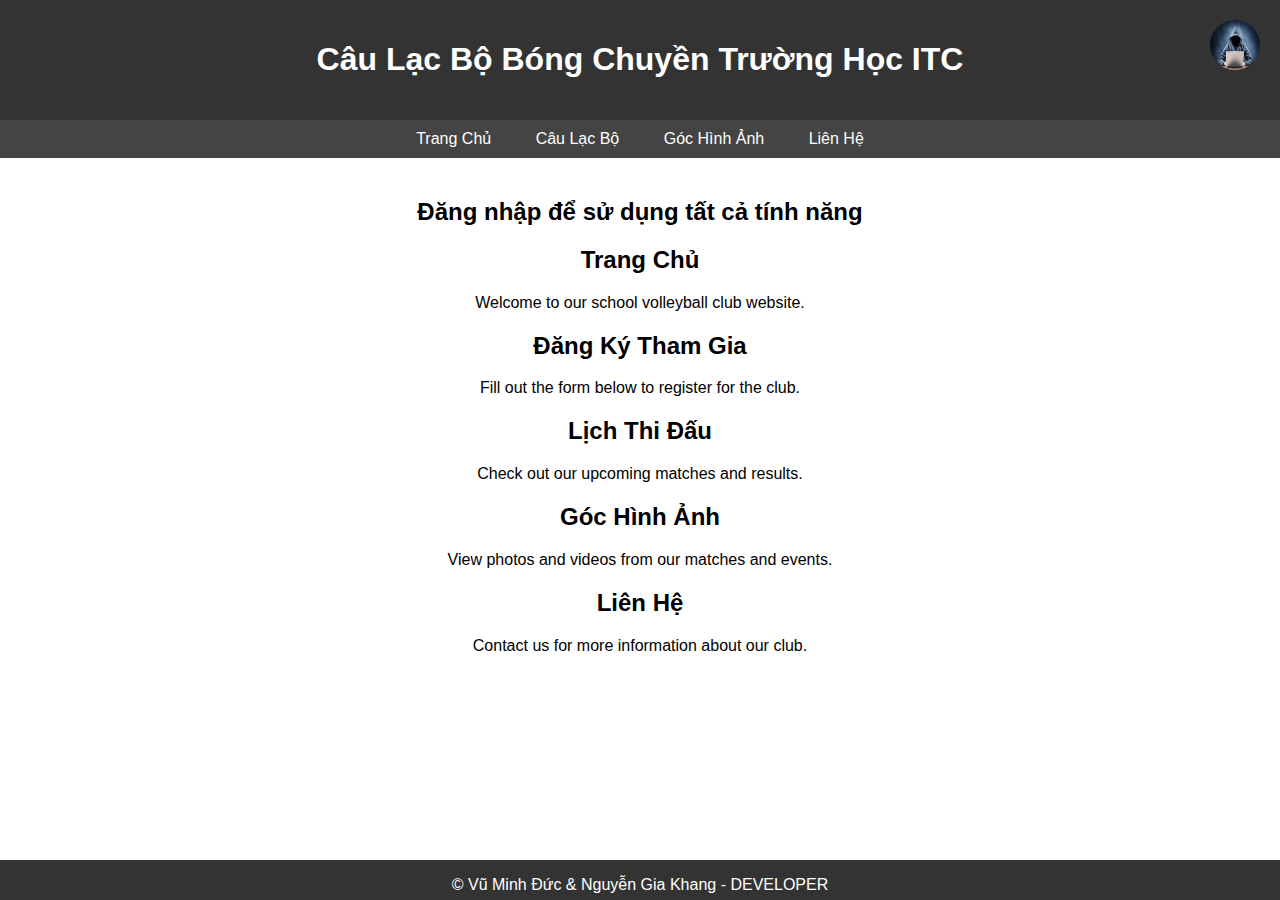
==== index.html @ 1f18a481 "main" ====
<!DOCTYPE html>
<html lang="en">

<head>
    <meta charset="UTF-8">
    <meta name="viewport" content="width=device-width, initial-scale=1.0">
    <title>Câu Lạc Bộ Bóng Chuyền Trường Học ITC</title>
    <link rel="stylesheet" href="./style/home.css">
</head>

<body>
    <header>
        <h1>Câu Lạc Bộ Bóng Chuyền Trường Học ITC</h1>
    </header>
    <nav>
        <a href="#home">Trang Chủ</a>
        <a href="#schedule">Câu Lạc Bộ</a>
        <a href="#gallery">Góc Hình Ảnh</a>
        <a href="#contact">Liên Hệ</a>
    </nav>
    <div class="container">
        <section id="home">
            <h2>Đăng nhập để sử dụng tất cả tính năng</h2>
            <h2>Trang Chủ</h2>
            <p>Welcome to our school volleyball club website.</p>
            <!-- Nội dung trang chủ -->
        </section>
        <section id="register">
            <h2>Đăng Ký Tham Gia</h2>
            <p>Fill out the form below to register for the club.</p>
        </section>
        <section id="schedule">
            <h2>Lịch Thi Đấu</h2>
            <p>Check out our upcoming matches and results.</p>
            <!-- Lịch thi đấu -->
        </section>
        <section id="gallery">
            <h2>Góc Hình Ảnh</h2>
            <p>View photos and videos from our matches and events.</p>
            <!-- Góc hình ảnh -->
        </section>
        <section id="contact">
            <h2>Liên Hệ</h2>
            <p>Contact us for more information about our club.</p>
            <!-- Thông tin liên hệ -->
        </section>
    </div>
    <div class="profile-container">
        <img src="./images/Hacker.jpg" alt="Profile Picture" class="profile-picture" id="profilePicture">
        <div class="dropdown-content">
            <input type="file" id="profileImageInput" style="display:none" onchange="changeProfilePicture(event)">
            <a href="./register.html">Sign Up</a>
            <a href="./login.html">Log In</a>
        </div>
    </div>
    <footer>
        <p>&copy; Vũ Minh Đức &  Nguyễn Gia Khang - DEVELOPER</p>
    </footer>
</body>

</html>
---- style/home.css ----
/* Thiết lập CSS */
body {
    font-family: Arial, sans-serif;
    margin: 0;
    padding: 0;
}

header {
    background-color: #333;
    color: #fff;
    padding: 20px;
    text-align: center;
}

nav {
    background-color: #444;
    color: #fff;
    padding: 10px;
    text-align: center;
}

nav a {
    color: #fff;
    text-decoration: none;
    padding: 10px 20px;
}

nav a:hover {
    background-color: #555;
}

.container {
    width: 80%;
    margin: auto;
    padding: 20px;
    text-align: center;
}

footer {
    background-color: #333;
    color: #fff;
    text-align: center;
    /* padding: 3px; */
    position: fixed;
    bottom: -10px;
    width: 100%;
}

form {
    margin-top: 20px;
    text-align: center;
}

input[type="text"],
input[type="email"],
input[type="submit"] {
    padding: 10px;
    margin: 5px;
    width: 300px;
    display: block;
    margin: auto;
}

.profile-container {
    position: fixed;
    top: 20px;
    right: 20px;
    text-align: center;
}

.profile-picture {
    width: 50px;
    height: 50px;
    border-radius: 50%;
    cursor: pointer;
}

.dropdown-content {
    display: none;
    position: absolute;
    right: 0;
    background-color: #f4f4f4;
    min-width: 160px;
    box-shadow: 0px 8px 16px 0px rgba(0, 0, 0, 0.2);
    z-index: 1;
}

.dropdown-content button,
.dropdown-content a {
    color: black;
    padding: 12px 16px;
    text-decoration: none;
    display: block;
    text-align: left;
}

.dropdown-content button:hover,
.dropdown-content a:hover {
    background-color: #ddd;
}

.profile-container:hover .dropdown-content {
    display: block;
}

/* Modal styles */
.modal {
    display: none;
    position: fixed;
    z-index: 1;
    left: 0;
    top: 0;
    width: 100%;
    height: 100%;
    overflow: auto;
    background-color: rgb(0, 0, 0);
    background-color: rgba(0, 0, 0, 0.4);
    padding-top: 60px;
}

.modal-content {
    background-color: #fefefe;
    margin: 5% auto;
    padding: 20px;
    border: 1px solid #888;
    width: 80%;
}

.close {
    color: #aaa;
    float: right;
    font-size: 28px;
    font-weight: bold;
}

.close:hover,
.close:focus {
    color: black;
    text-decoration: none;
    cursor: pointer;
}
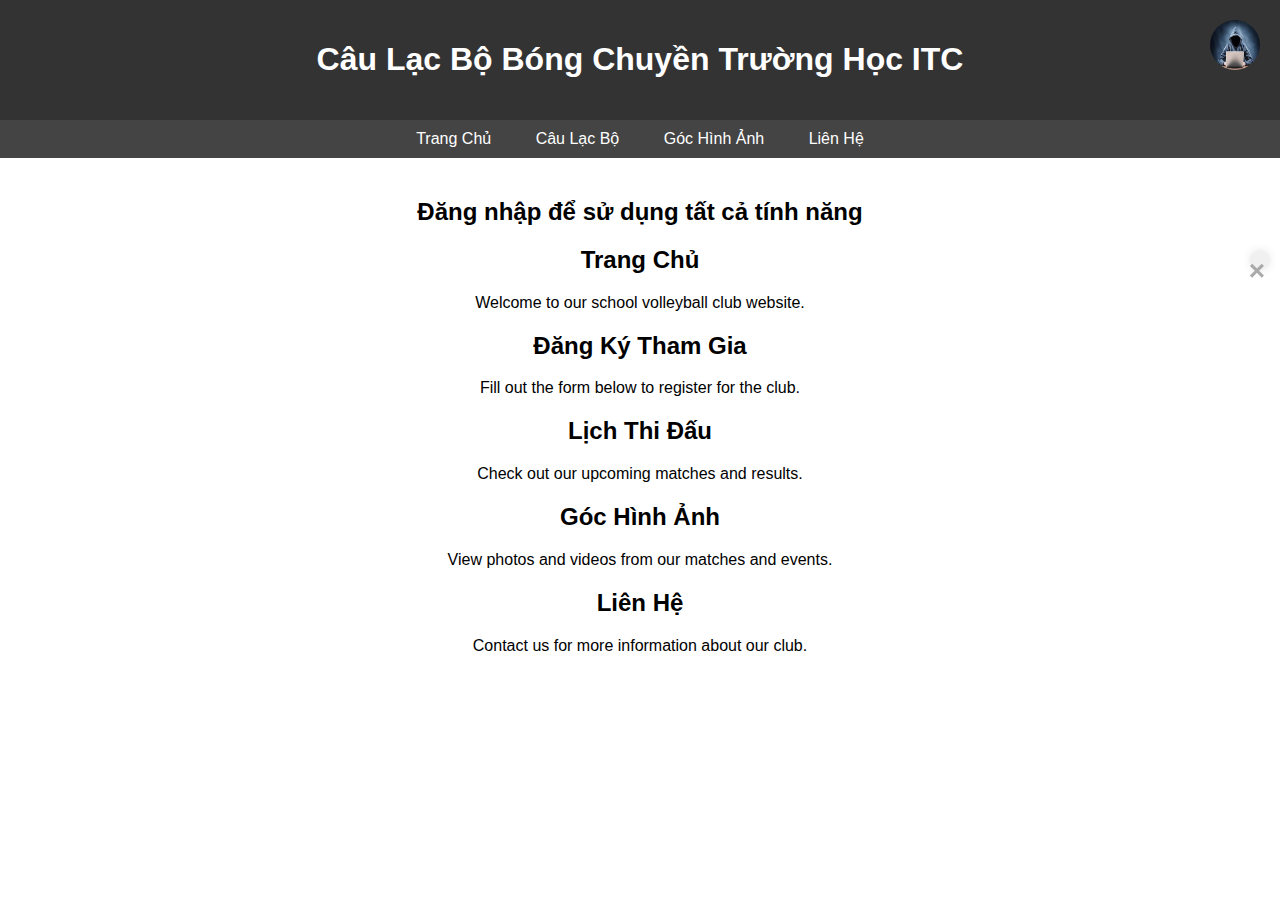
==== commit 3408f99c: "update" ====
--- a/index.html
+++ b/index.html
@@ -1,13 +1,47 @@
 <!DOCTYPE html>
 <html lang="en">
-
 <head>
     <meta charset="UTF-8">
     <meta name="viewport" content="width=device-width, initial-scale=1.0">
     <title>Câu Lạc Bộ Bóng Chuyền Trường Học ITC</title>
     <link rel="stylesheet" href="./style/home.css">
+    <style>
+        /* CSS cho thông tin thời tiết */
+        #weather-popup {
+            position: fixed;
+            top: 250px;
+            right: 10px;
+            background-color: #f0f0f0;
+            border-radius: 10px;
+            padding: 10px;
+            box-shadow: 0px 0px 10px rgba(0, 0, 0, 0.1);
+            z-index: 9999; /* Đảm bảo hiển thị trên các phần khác của trang */
+        }
+
+        #weather-popup img {
+            width: 50px;
+            height: 50px;
+            margin-right: 10px;
+        }
+
+        #weather-popup .temperature {
+            font-size: 20px;
+            font-weight: bold;
+        }
+
+        #weather-popup .description {
+            font-size: 16px;
+        }
+
+        #weather-popup .close {
+            position: absolute;
+            top: 5px;
+            right: 5px;
+            cursor: pointer;
+            color: #aaa;
+        }
+    </style>
 </head>
-
 <body>
     <header>
         <h1>Câu Lạc Bộ Bóng Chuyền Trường Học ITC</h1>
@@ -53,9 +87,69 @@
             <a href="./login.html">Log In</a>
         </div>
     </div>
-    <footer>
-        <p>&copy; Vũ Minh Đức &  Nguyễn Gia Khang - DEVELOPER</p>
-    </footer>
+    <!-- Các phần khác của trang -->
+    <div id="weather-popup">
+        <span class="close" onclick="closeWeatherPopup()">&times;</span>
+        <div id="weather-content"></div>
+    </div>
+
+    <script>
+        // JavaScript cho lấy dữ liệu thời tiết và hiển thị popup
+        window.addEventListener('load', () => {
+            fetchWeatherData();
+        });
+
+        function fetchWeatherData() {
+            const city = 'ho chi minh'; // Thay đổi thành thành phố của bạn
+            const apiKey = '124b92a8dd9ec01ffb0dbf64bc44af3c';
+            const apiUrl = `https://api.openweathermap.org/data/2.5/weather?q=${city}&appid=${apiKey}`;
+
+            fetch(apiUrl)
+                .then(response => response.json())
+                .then(data => {
+                    const weatherContentDiv = document.getElementById('weather-content');
+                    const iconUrl = `https://openweathermap.org/img/w/${data.weather[0].icon}.png`;
+                    const temperature = Math.round(data.main.temp - 273.15); // Chuyển đổi từ độ K sang độ C
+                    const description = data.weather[0].description;
+
+                    // Tạo phần tử img để hiển thị biểu tượng thời tiết
+                    const iconImg = document.createElement('img');
+                    iconImg.src = iconUrl;
+
+                    // Tạo phần tử div để chứa thông tin thời tiết
+                    const weatherInfoDiv = document.createElement('div');
+                    weatherInfoDiv.classList.add('weather-info');
+
+                    // Hiển thị nhiệt độ
+                    // Hiển thị nhiệt độ và mô tả thời tiết
+                    const temperatureElement = document.createElement('p');
+                    temperatureElement.classList.add('temperature');
+                    temperatureElement.textContent = `${temperature}°C`;
+
+                    const descriptionElement = document.createElement('p');
+                    descriptionElement.classList.add('description');
+                    descriptionElement.textContent = description;
+
+                    // Thêm phần tử vào div chứa thông tin thời tiết
+                    weatherInfoDiv.appendChild(iconImg);
+                    weatherInfoDiv.appendChild(temperatureElement);
+                    weatherInfoDiv.appendChild(descriptionElement);
+
+                    // Xóa nội dung cũ trước khi thêm mới
+                    weatherContentDiv.innerHTML = '';
+
+                    // Thêm div chứa thông tin thời tiết vào phần tử weather-content
+                    weatherContentDiv.appendChild(weatherInfoDiv);
+
+                    // Hiển thị popup thời tiết
+                    document.getElementById('weather-popup').style.display = 'block';
+                })
+                .catch(error => console.error('Error fetching weather data:', error));
+        }
+
+        function closeWeatherPopup() {
+            document.getElementById('weather-popup').style.display = 'none';
+        }
+    </script>
 </body>
-
-</html>+</html>
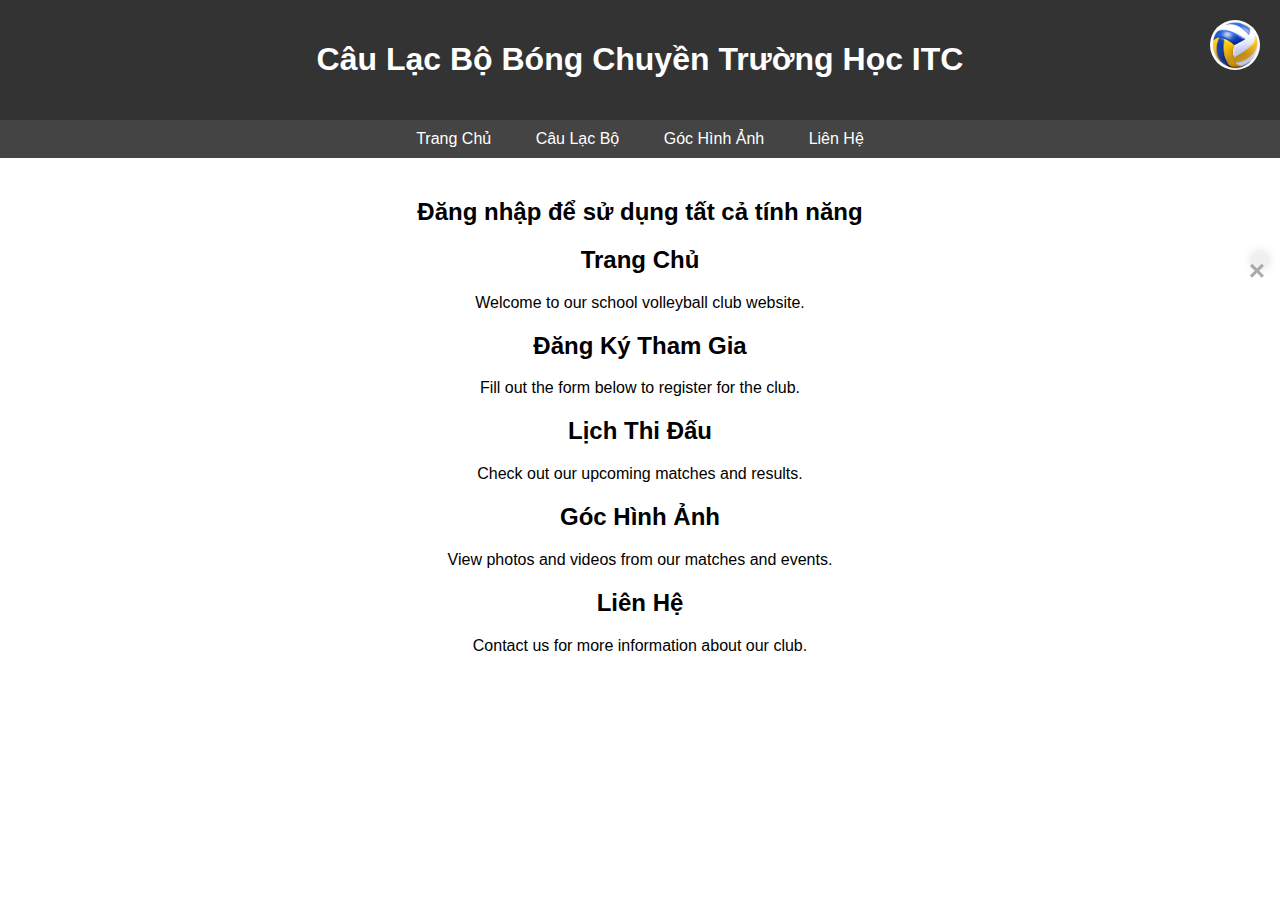
==== commit 7e3f428c: "update" ====
--- a/index.html
+++ b/index.html
@@ -80,7 +80,7 @@
         </section>
     </div>
     <div class="profile-container">
-        <img src="./images/Hacker.jpg" alt="Profile Picture" class="profile-picture" id="profilePicture">
+        <img src="./images/volleyball.jpg" alt="Profile Picture" class="profile-picture" id="profilePicture">
         <div class="dropdown-content">
             <input type="file" id="profileImageInput" style="display:none" onchange="changeProfilePicture(event)">
             <a href="./register.html">Sign Up</a>
